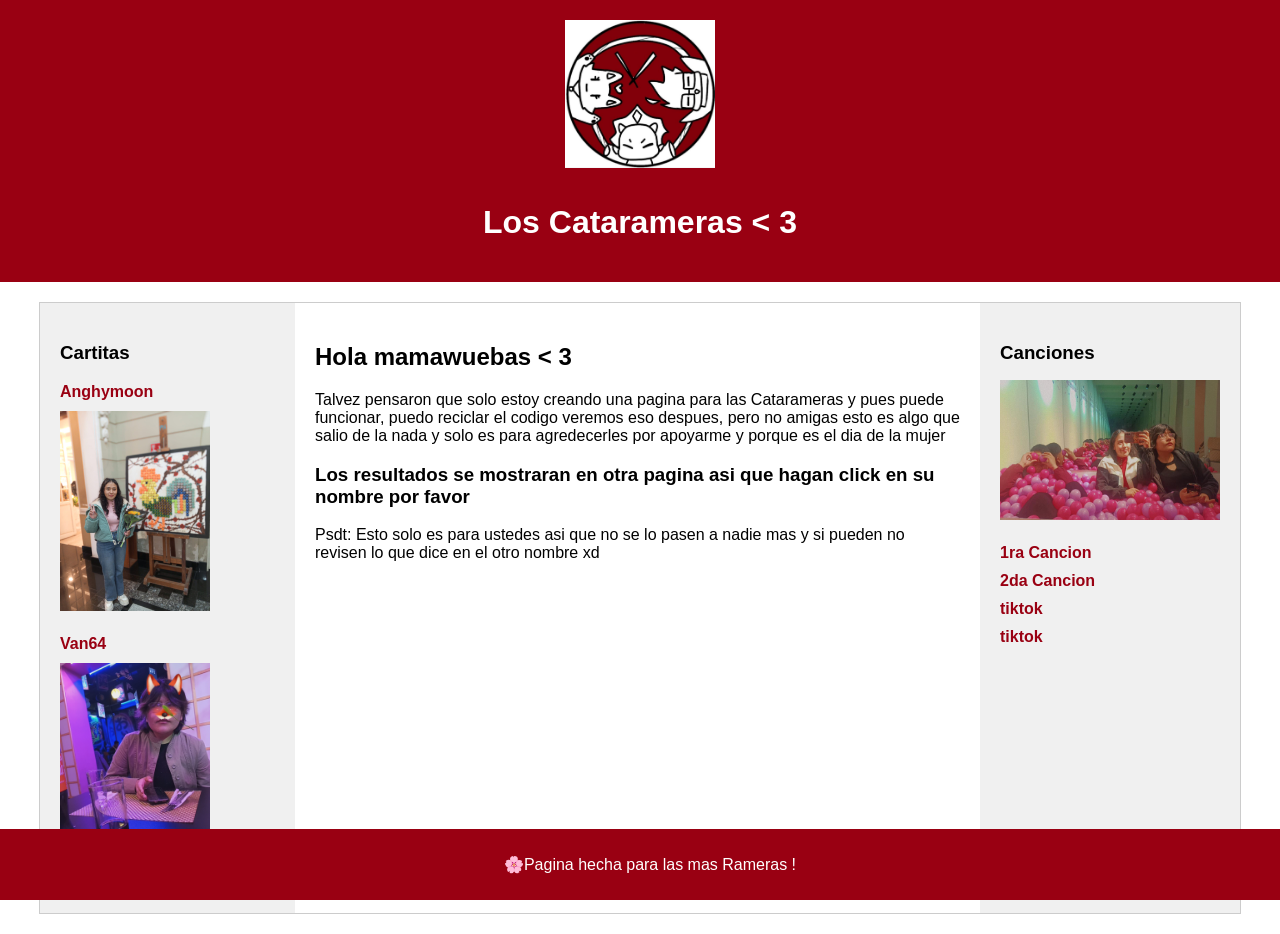
==== index.html @ f5fa8695 "Add files via upload" ====
<!DOCTYPE html>
<html lang="es">
<head>
    <meta charset="UTF-8">
    <meta name="viewport" content="width=device-width, initial-scale=1.0">
    <title>Catarameras</title>
    <link rel="stylesheet" href="estilos.css">
</head>
<body>
    <header>
        <div class="header-content">
            <img src="img/Imagen de WhatsApp 2025-03-06 a las 15.54.24_70b64d84.jpg" alt="Logo de la práctica">
            <h1>Los Catarameras < 3 </h1>
            <p></p>
        </div>
    </header>

    <div class="container">
        <nav class="sidebar-left">
            <h3>Cartitas</h3>
            <ul class="header-content">
                <li><a href="Anghymoon/index.html">Anghymoon</a></li>
                <li><img src="img/Imagen de WhatsApp 2025-03-06 a las 15.54.26_f1af6ade.jpg" alt=""></li>
                <li><a href="Van64/index.html">Van64</a></li>
                <li><img src="img/Imagen de WhatsApp 2025-03-06 a las 15.54.25_4d29bf08.jpg" alt=""></li>
            </ul>
        </nav>

        <main>
            <section>
                <h2>Hola mamawuebas < 3</h2>
                <p>Talvez pensaron que solo estoy creando una pagina para las Catarameras y pues puede funcionar, puedo reciclar el codigo veremos eso despues, pero no amigas esto es algo que salio de la nada y solo es para agredecerles por apoyarme y porque es el dia de la mujer</p>

                <h3>Los resultados se mostraran en otra pagina asi que hagan click en su nombre por favor</h3>
                <p>Psdt: Esto solo es para ustedes asi que no se lo pasen a nadie mas y si pueden no revisen lo que dice en el otro nombre xd</p>
            </section>
        </main>

        <aside class="sidebar-right">
            <h3>Canciones</h3>
            <ul>
                <li class="header-contenta"><img src="img/Imagen de WhatsApp 2025-03-06 a las 15.54.25_d7879c7f.jpg" alt=""></li>
                <li><a href="https://www.youtube.com/watch?v=SUL79zqyYwM">1ra Cancion</></li>
                <li><a href="https://www.youtube.com/watch?v=dQw4w9WgXcQ">2da Cancion</a></li>
                <li><a href="https://www.tiktok.com/@andresobregon_/video/7372351992758537477?q=amiga%20para%20dedicar&t=1741320959008">tiktok</a></li>
                <li><a href="https://www.tiktok.com/@deivi.729/video/7479169697833897222?q=feliz%20dia%20de%20la%20mujer&t=1741406853082">tiktok</a></li>
            </ul>
        </aside>
    </div>
    <footer>
        <p> 🌸Pagina hecha para las mas Rameras !</p>
    </footer>
</body>
</html>
---- estilos.css ----
body {
    font-family: Arial, sans-serif;
    margin: 0;
    padding: 0;
    background-color: white;
}

.container {
    display: flex;
    max-width: 1200px;
    margin: 20px auto;
    background-color: #fff;
    border: 1px solid #ccc;
}

header {
    background-color: #990012;
    color: #fff;
    padding: 20px;
    text-align: center;
}

.header-content img {
    height: 120px;
    width: 150px;
    height: auto;
    margin-bottom: 10px;
}
.header-contenta img {
    height: 140px;
    width: 220px;
    margin-bottom: 10px;
}
.sidebar-left {
    flex: 1;
    background-color: #f0f0f0;
    padding: 20px;
}

.sidebar-left ul {
    list-style-type: none;
    padding: 0;
}

.sidebar-left li {
    margin-bottom: 10px;
}

.sidebar-left a {
    text-decoration: none;
    color: #990012;
    font-weight: bold;
}

main {
    flex: 3;
    padding: 20px;
}

.sidebar-right {
    flex: 1;
    background-color: #f0f0f0;
    padding: 20px;
}

.sidebar-right h3 {
    margin-bottom: 10px;
}

.sidebar-right ul {
    list-style-type: none;
    padding: 0;
}

.sidebar-right li {
    margin-bottom: 10px;
}

.sidebar-right a {
    text-decoration: none;
    color: #990012;
    font-weight: bold;
}

footer {
    text-align: center;
    background-color: #990012;
    color: #fff;
    padding: 10px;
    position: fixed;
    width: 100%;
    bottom: 0;
}
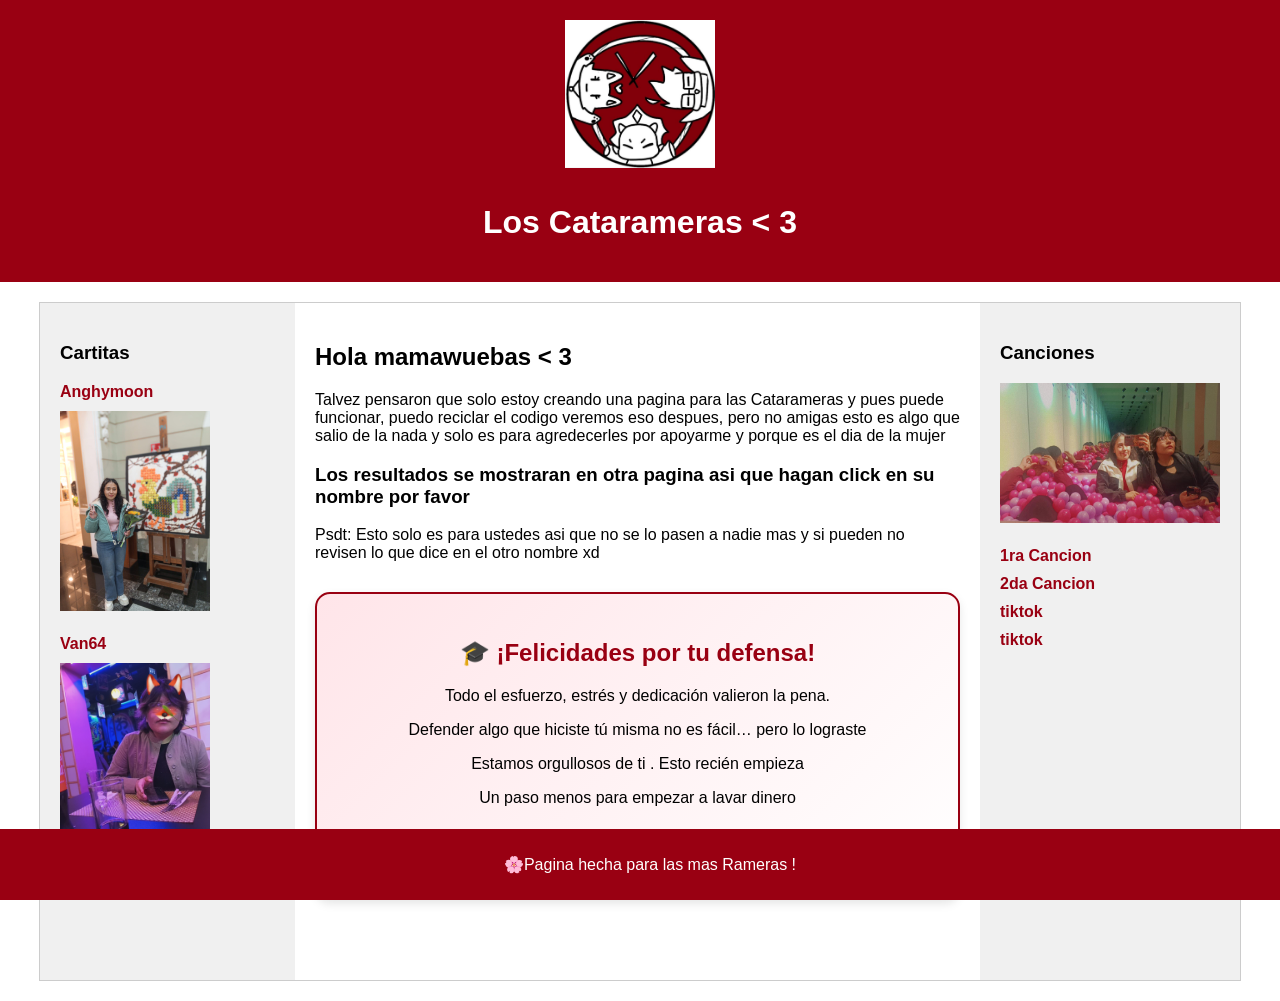
==== commit ba626462: "Add graduation congratulatory section Added a congratulatory section for graduation with a special m" ====
--- a/index.html
+++ b/index.html
@@ -7,48 +7,87 @@
     <link rel="stylesheet" href="estilos.css">
 </head>
 <body>
-    <header>
-        <div class="header-content">
-            <img src="img/Imagen de WhatsApp 2025-03-06 a las 15.54.24_70b64d84.jpg" alt="Logo de la práctica">
-            <h1>Los Catarameras < 3 </h1>
-            <p></p>
-        </div>
-    </header>
 
-    <div class="container">
-        <nav class="sidebar-left">
-            <h3>Cartitas</h3>
-            <ul class="header-content">
-                <li><a href="Anghymoon/index.html">Anghymoon</a></li>
-                <li><img src="img/Imagen de WhatsApp 2025-03-06 a las 15.54.26_f1af6ade.jpg" alt=""></li>
-                <li><a href="Van64/index.html">Van64</a></li>
-                <li><img src="img/Imagen de WhatsApp 2025-03-06 a las 15.54.25_4d29bf08.jpg" alt=""></li>
-            </ul>
-        </nav>
+<header>
+    <div class="header-content">
+        <img src="img/Imagen de WhatsApp 2025-03-06 a las 15.54.24_70b64d84.jpg" alt="Logo de la práctica">
+        <h1>Los Catarameras < 3 </h1>
+    </div>
+</header>
 
-        <main>
-            <section>
-                <h2>Hola mamawuebas < 3</h2>
-                <p>Talvez pensaron que solo estoy creando una pagina para las Catarameras y pues puede funcionar, puedo reciclar el codigo veremos eso despues, pero no amigas esto es algo que salio de la nada y solo es para agredecerles por apoyarme y porque es el dia de la mujer</p>
+<div class="container">
 
-                <h3>Los resultados se mostraran en otra pagina asi que hagan click en su nombre por favor</h3>
-                <p>Psdt: Esto solo es para ustedes asi que no se lo pasen a nadie mas y si pueden no revisen lo que dice en el otro nombre xd</p>
-            </section>
-        </main>
+    <nav class="sidebar-left">
+        <h3>Cartitas</h3>
+        <ul class="header-content">
+            <li><a href="Anghymoon/index.html">Anghymoon</a></li>
+            <li><img src="img/Imagen de WhatsApp 2025-03-06 a las 15.54.26_f1af6ade.jpg" alt=""></li>
+            <li><a href="Van64/index.html">Van64</a></li>
+            <li><img src="img/Imagen de WhatsApp 2025-03-06 a las 15.54.25_4d29bf08.jpg" alt=""></li>
+        </ul>
+    </nav>
 
-        <aside class="sidebar-right">
-            <h3>Canciones</h3>
-            <ul>
-                <li class="header-contenta"><img src="img/Imagen de WhatsApp 2025-03-06 a las 15.54.25_d7879c7f.jpg" alt=""></li>
-                <li><a href="https://www.youtube.com/watch?v=SUL79zqyYwM">1ra Cancion</></li>
-                <li><a href="https://www.youtube.com/watch?v=dQw4w9WgXcQ">2da Cancion</a></li>
-                <li><a href="https://www.tiktok.com/@andresobregon_/video/7372351992758537477?q=amiga%20para%20dedicar&t=1741320959008">tiktok</a></li>
-                <li><a href="https://www.tiktok.com/@deivi.729/video/7479169697833897222?q=feliz%20dia%20de%20la%20mujer&t=1741406853082">tiktok</a></li>
-            </ul>
-        </aside>
-    </div>
-    <footer>
-        <p> 🌸Pagina hecha para las mas Rameras !</p>
-    </footer>
+    <main>
+        <section>
+            <h2>Hola mamawuebas < 3</h2>
+            <p>
+                Talvez pensaron que solo estoy creando una pagina para las Catarameras y pues puede funcionar, 
+                puedo reciclar el codigo veremos eso despues, pero no amigas esto es algo que salio de la nada 
+                y solo es para agredecerles por apoyarme y porque es el dia de la mujer
+            </p>
+
+            <h3>Los resultados se mostraran en otra pagina asi que hagan click en su nombre por favor</h3>
+            <p>Psdt: Esto solo es para ustedes asi que no se lo pasen a nadie mas y si pueden no revisen lo que dice en el otro nombre xd</p>
+        </section>
+
+        <!-- 🎓 NUEVA SECCIÓN -->
+        <section class="felicitacion">
+            <h2>🎓 ¡Felicidades por tu defensa!</h2>
+            <p>
+                Todo el esfuerzo, estrés y dedicación valieron la pena.
+            </p>
+            <p>
+                Defender algo que hiciste tú misma no es fácil… pero lo lograste 
+            </p>
+            <p>
+                Estamos orgullosos de ti . Esto recién empieza
+            </p>
+            <p>
+                Un paso menos para empezar a lavar dinero
+            </p>
+
+            <button onclick="mostrarMensaje()">💌 Ver mensaje especial</button>
+
+            <p id="mensajeOculto" style="display:none; margin-top:15px;">
+                Si llegaste hasta aquí, puedes llegar mucho más lejos "Desgraciada XD" 💙
+            </p>
+        </section>
+    </main>
+
+    <aside class="sidebar-right">
+        <h3>Canciones</h3>
+        <ul>
+            <li class="header-contenta">
+                <img src="img/Imagen de WhatsApp 2025-03-06 a las 15.54.25_d7879c7f.jpg" alt="">
+            </li>
+            <li><a href="https://www.youtube.com/watch?v=SUL79zqyYwM">1ra Cancion</a></li>
+            <li><a href="https://www.youtube.com/watch?v=dQw4w9WgXcQ">2da Cancion</a></li>
+            <li><a href="https://www.tiktok.com/@andresobregon_/video/7372351992758537477">tiktok</a></li>
+            <li><a href="https://www.tiktok.com/@deivi.729/video/7479169697833897222">tiktok</a></li>
+        </ul>
+    </aside>
+
+</div>
+
+<footer>
+    <p> 🌸Pagina hecha para las mas Rameras !</p>
+</footer>
+
+<script>
+function mostrarMensaje() {
+    document.getElementById("mensajeOculto").style.display = "block";
+}
+</script>
+
 </body>
-</html>+</html>
--- a/estilos.css
+++ b/estilos.css
@@ -21,16 +21,17 @@
 }
 
 .header-content img {
-    height: 120px;
     width: 150px;
     height: auto;
     margin-bottom: 10px;
 }
+
 .header-contenta img {
     height: 140px;
     width: 220px;
     margin-bottom: 10px;
 }
+
 .sidebar-left {
     flex: 1;
     background-color: #f0f0f0;
@@ -55,16 +56,13 @@
 main {
     flex: 3;
     padding: 20px;
+    margin-bottom: 60px; /* evita que el footer tape contenido */
 }
 
 .sidebar-right {
     flex: 1;
     background-color: #f0f0f0;
     padding: 20px;
-}
-
-.sidebar-right h3 {
-    margin-bottom: 10px;
 }
 
 .sidebar-right ul {
@@ -90,4 +88,35 @@
     position: fixed;
     width: 100%;
     bottom: 0;
-}+}
+
+/* 🎓 Felicitación */
+.felicitacion {
+    background: linear-gradient(135deg, #ffe5e9, #fff);
+    border: 2px solid #990012;
+    padding: 25px;
+    border-radius: 15px;
+    text-align: center;
+    margin-top: 30px;
+    box-shadow: 0 4px 10px rgba(0,0,0,0.1);
+}
+
+.felicitacion h2 {
+    color: #990012;
+}
+
+.felicitacion button {
+    margin-top: 15px;
+    padding: 10px 20px;
+    border: none;
+    background-color: #990012;
+    color: white;
+    border-radius: 10px;
+    cursor: pointer;
+}
+
+.felicitacion button:hover {
+    background-color: #cc0018;
+    transform: scale(1.05);
+    transition: 0.3s;
+}
